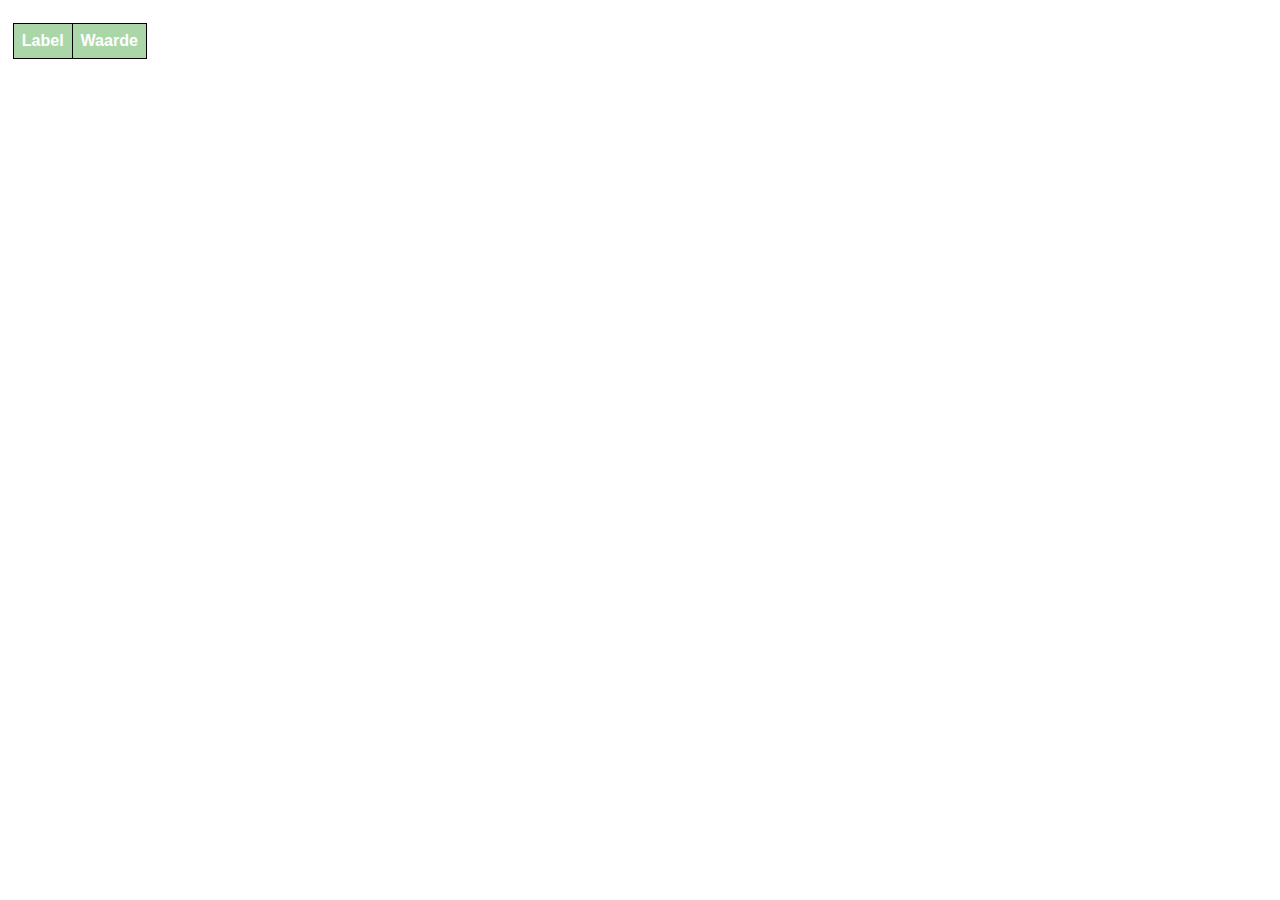
==== src/main/resources/static/artikelOverzicht.html @ 19560b1e "Bestelling overzicht + index html" ====
<!DOCTYPE html>
<html lang="nl">
<head>
    <meta charset="UTF-8">
    <title>Title</title>
    <link rel="stylesheet" href="./css/stylesheet.css">
    <script src="./js/artikelOverzicht.js" defer></script>
</head>
<body>

    <div id="hoofdcontainer">
        <div id="bovenPaginaContainer">

        </div>

        <div id="artikelOverzichtContainer">
            <table id="artikelOverzichtTable">
                <thead>
                <tr>
                    <th>Label</th>
                    <th>Waarde</th>
                </tr>
                </thead>
            </table>
        </div>
    </div>


</body>
</html>
---- src/main/resources/static/css/stylesheet.css ----
*{
    margin : 0px;
    padding : 0px;
    font-family: Arial, sans-serif ;
}

body{
    background-color: #FFFFFF;
    color : #000000
}

.banner, .hoofding{
    background-color: #ABD7A8 ;
    color : #FFFFFF;
}
table{
    border-collapse: collapse;
}
th {
    border: solid black 1px;
    color: #FFFFFF;
    background-color: #ABD7A8;
}

td {
    border: solid black 1px;
    padding-left: 0.2em;
    padding-right: 0.2em;
    text-align: center;
}

tr:nth-child(odd) {
    background-color: #FAFABA;
}

tr:nth-child(even) {
    background-color:#ABD7A8;
}
.logo{
    width: 40%;
    height: auto;
}
#storing{
    color:white;
    background: red;
}
button {
    background-color: #ABD7A8;
    border: none;
    color: white;
    cursor: pointer;
    font-weight: bold;
    outline: 0;
    padding: 6px 10px;
}

button:is(:hover, :focus) {
    background-color: #3e8e41;
}

button:active {
    background-color: #3ecc41;
}

#totaalDiv {
    padding-top: 12%;
    padding-right: 50px;
    font-weight: bolder;
    font-size: 50px;
}


#bestellingenTabel th{
    font-size: 50px;
}

#bestellingenTabel{
    width: 100%;
    margin-top: 2%;
}

#bestellingenTabel th, #bestellingenTabel td{
    padding : 2%;
}



#bestellingenTabel td{
    font-size: 40px;
    font-weight: bolder;
}

#flex{
    display: flex;
    justify-content: space-between;
    align-content: flex-end;
}

#storingTv {
    font-size : 70px;
    font-weight: bolder;
    padding: 2%;
    color:white;
    background: red;
    margin-top: 1%;
}



#bovenPaginaContainer{
    display : flex;
    justify-content: space-between;
    margin-bottom: 10px;
    }

#artikelOverzichtContainer th, #artikelOverzichtContainer td{
    padding : 8px;
}

#hoofdcontainer{
    padding: 1%;
}

#buttons {
    display: flex;
    justify-content: center;
    width: 100%;
    height : 40em;

}

#buttons button {
    width: 49%;
    height: 100%;
    font-size: xxx-large;
    font-weight: bold;
    margin: 0.1em;
}
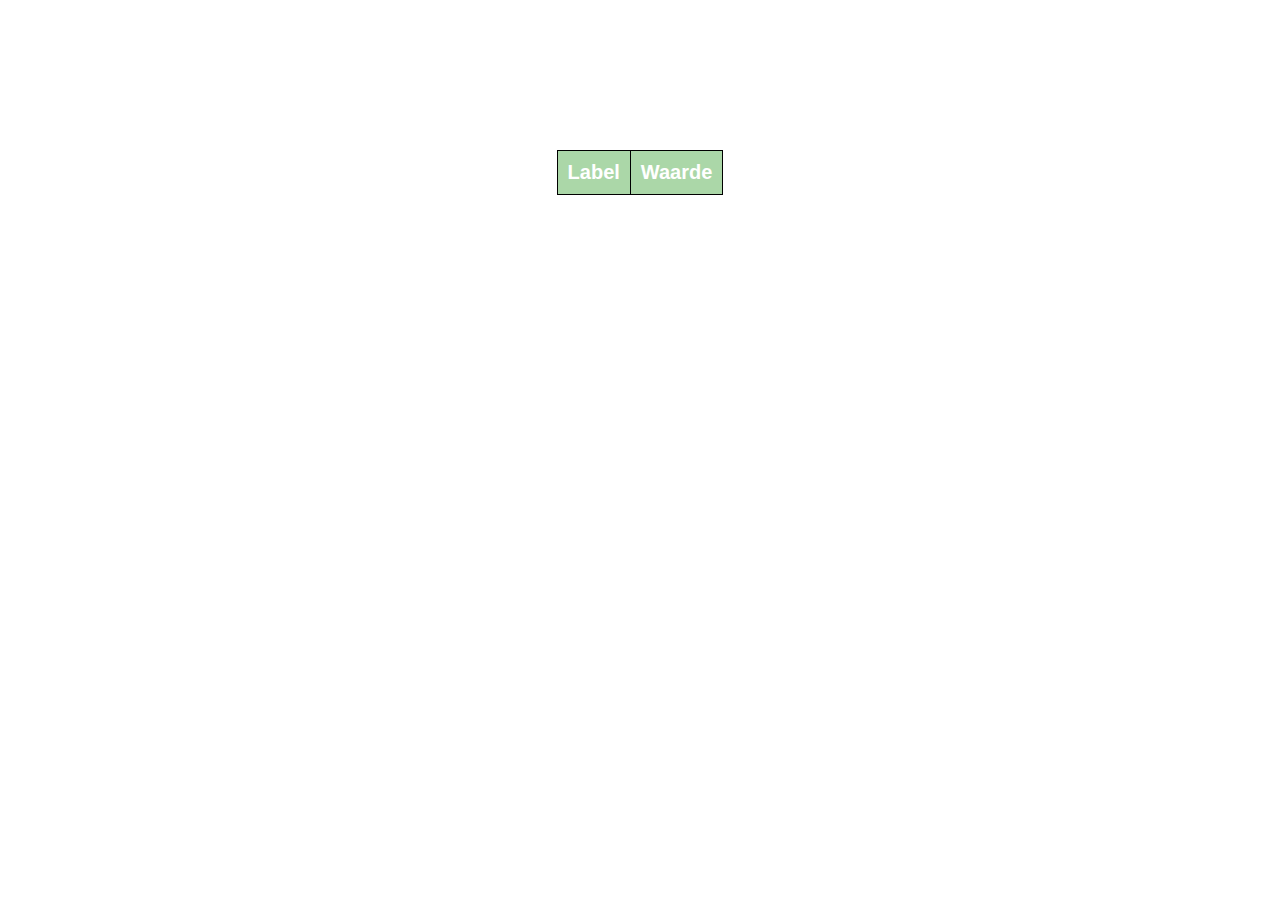
==== commit aecc9e7e: "titels correct en img "alt"" ====
--- a/src/main/resources/static/artikelOverzicht.html
+++ b/src/main/resources/static/artikelOverzicht.html
@@ -2,15 +2,13 @@
 <html lang="nl">
 <head>
     <meta charset="UTF-8">
-    <title>Title</title>
+    <title>Artikeloverzicht</title>
     <link rel="stylesheet" href="./css/stylesheet.css">
     <script src="./js/artikelOverzicht.js" defer></script>
 </head>
 <body>
-
     <div id="hoofdcontainer">
         <div id="bovenPaginaContainer">
-
         </div>
 
         <div id="artikelOverzichtContainer">
@@ -24,7 +22,5 @@
             </table>
         </div>
     </div>
-
-
 </body>
 </html>--- a/src/main/resources/static/css/stylesheet.css
+++ b/src/main/resources/static/css/stylesheet.css
@@ -1,21 +1,23 @@
-*{
-    margin : 0px;
-    padding : 0px;
-    font-family: Arial, sans-serif ;
-}
-
-body{
+* {
+    margin: 0;
+    padding: 0;
+    font-family: Arial, sans-serif;
+}
+
+body {
     background-color: #FFFFFF;
-    color : #000000
-}
-
-.banner, .hoofding{
-    background-color: #ABD7A8 ;
-    color : #FFFFFF;
-}
-table{
+    color: #000000
+}
+
+.banner, .hoofding {
+    background-color: #ABD7A8;
+    color: #FFFFFF;
+}
+
+table {
     border-collapse: collapse;
 }
+
 th {
     border: solid black 1px;
     color: #FFFFFF;
@@ -34,16 +36,30 @@
 }
 
 tr:nth-child(even) {
-    background-color:#ABD7A8;
-}
-.logo{
+    background-color: #ABD7A8;
+}
+
+.logo {
     width: 40%;
-    height: auto;
-}
-#storing{
-    color:white;
+    height: 40%;
+}
+
+img {
+    padding: 50px 0 0 10px;
+}
+#storing, #inputstoring {
+    color: white;
     background: red;
-}
+    text-align: center;
+    margin-top: 30px;
+    margin-right: auto;
+    margin-left: auto;
+    padding: 5px;
+    font-size: 25px;
+    width: auto;
+    max-width: 30%;
+}
+
 button {
     background-color: #ABD7A8;
     border: none;
@@ -62,78 +78,249 @@
     background-color: #3ecc41;
 }
 
+input.aantalGoedgekeurd {
+    font-size: 24px; /* Adjust the text size if necessary */
+}
+
 #totaalDiv {
-    padding-top: 12%;
-    padding-right: 50px;
+    align-content: end;
+    padding-right: 2%;
     font-weight: bolder;
     font-size: 50px;
 }
 
-
-#bestellingenTabel th{
+#BestellingId {
+    padding: 30px 0 0 20px;
+    font-size: 30px;
+}
+
+#bestellingenTabel th {
     font-size: 50px;
 }
 
-#bestellingenTabel{
-    width: 100%;
-    margin-top: 2%;
-}
-
-#bestellingenTabel th, #bestellingenTabel td{
-    padding : 2%;
-}
-
-
-
-#bestellingenTabel td{
-    font-size: 40px;
-    font-weight: bolder;
-}
-
-#flex{
+#bestellingenTabel {
+    width: 97%;
+    margin: 50px 20px 10px 20px;
+}
+
+#bestellingenTabel th, #bestellingenTabel td {
+    padding: 10px;
+}
+
+#bestellingenTabel td {
+    font-size: 40px;
+    font-weight: bolder;
+}
+
+#flex {
     display: flex;
     justify-content: space-between;
     align-content: flex-end;
 }
 
 #storingTv {
-    font-size : 70px;
-    font-weight: bolder;
-    padding: 2%;
-    color:white;
     background: red;
-    margin-top: 1%;
-}
-
-
-
-#bovenPaginaContainer{
-    display : flex;
+    color: white;
+    text-align: center;
+    margin-top: 300px;
+    margin-right: auto;
+    margin-left: auto;
+    padding: 10px;
+    font-size: 40px;
+    width: auto;
+    max-width: 50%;
+    font-weight: bolder;
+}
+
+#bovenPaginaContainer {
+    display: flex;
     justify-content: space-between;
-    margin-bottom: 10px;
-    }
-
-#artikelOverzichtContainer th, #artikelOverzichtContainer td{
-    padding : 8px;
-}
-
-#hoofdcontainer{
-    padding: 1%;
+    margin: 150px 100px 0;
+}
+
+#terugknop {
+    font-size: 20px;
+}
+
+#bovenPaginaContainer p {
+    font-weight: bolder;
+    font-size: 20px;
+}
+
+#artikelOverzichtContainer th, #artikelOverzichtContainer td {
+    padding: 10px;
+    font-size: 20px;
+}
+
+#artikelOverzichtTable {
+    margin: auto;
+    height: 100%;
+}
+
+#artikelOverzichtContainer {
+    height: 100%;
 }
 
 #buttons {
     display: flex;
     justify-content: center;
-    width: 100%;
-    height : 40em;
-
+    align-items: center;
 }
 
 #buttons button {
-    width: 49%;
-    height: 100%;
-    font-size: xxx-large;
-    font-weight: bold;
-    margin: 0.1em;
-}
-
+    width: 1000px;
+    height: 300px;
+    font-size: 60px;
+    font-weight: bolder;
+    text-align: center;
+}
+
+#leveringButton {
+    margin: 200px 50px 200px 100px;
+}
+
+#retourButton {
+    margin: 200px 100px 200px 50px;
+}
+
+#knop {
+    font-size: 20px;
+    margin: 0 0 0 20px;
+    text-align: center;
+}
+
+#buttonBevestig {
+    font-size: 20px;
+    margin: 20px;
+    text-align: center;
+}
+
+#tabelBestellingen, #tabelLeveringsBonValidatie {
+    margin: 30px 20px 20px;
+    border-collapse: collapse;
+    width: 97%;
+}
+
+#tabelLeveringsBon {
+    margin: 80px 20px 20px;
+    border-collapse: collapse;
+    width: 97%;
+}
+
+#tabelLeveringsBon th, #tabelLeveringsBon td {
+    padding: 10px;
+    font-size: 30px;
+    align-items: center;
+    word-wrap: break-word;
+    text-align: center;
+    font-weight: bolder;
+}
+
+#tabelBestellingen, #tabelLeveringsBonValidatie, #tabelLeveringsBon {
+    margin-top: 1%;
+}
+
+#checkbox {
+    width: 20%;
+}
+
+.checkboxes {
+    transform: scale(2); /* Verander naar de gewenste grootte */
+    margin: 10px;
+    cursor: pointer;
+}
+
+#tabelBestellingen th, #tabelBestellingen td {
+    padding: 10px;
+    font-size: 40px;
+    align-items: center;
+    word-wrap: break-word;
+    text-align: center;
+}
+
+#tabelLeveringsBonValidatie th, #tabelLeveringsBonValidatie td {
+    padding: 1%;
+    font-weight: bolder;
+    font-size: 20px;
+}
+
+input.aantalGoedgekeurd {
+    font-size: 20px;
+    width: 50px;
+    text-align: right;
+    font-weight: bolder;
+}
+
+#lbNummer {
+    padding: 30px 0 0 20px;
+    font-size: 30px;
+}
+#tabelBestellingen td, #tabelLeveringsBonValidatie td,
+#tabelLeveringsBon th, #tabelLeveringsBon td {
+    padding : 1%;
+}
+#tabelLeveringenEan{
+    width: 30%;
+    margin: 2%;
+}
+#tabelToegevoegdeArtikelen{
+    width: 40%;
+    margin:2%;
+}
+#tabelLeveringenEan th,#tabelToegevoegdeArtikelen th{
+    padding : 15px;
+
+}
+#tabelLeveringenEan td,#tabelToegevoegdeArtikelen td{
+    padding : 5px;
+    text-align:left;
+
+}
+#flexbox{
+    display: flex;
+    align-items: flex-start;
+    justify-content: center;
+}
+#leveringsbonKnop {
+    margin-left: 2%;
+}
+
+#leveringsbonHeader {
+    text-align: center;
+    margin-top: 8%;
+    font-size: 60px;
+}
+
+#inputDiv {
+    font-size: 40px;
+    display: grid;
+    grid-template-columns: 45% 0.6fr;
+    grid-gap: 30px;
+    margin: 5% 10% 10%;
+    padding-left: 10%;
+    text-align: right;
+    align-items: center;
+}
+
+label {
+    justify-items: center;
+}
+
+input {
+    justify-items: center;
+    font-size: 25px;
+}
+
+#buttonDiv {
+    text-align: center;
+}
+
+#toevoegen {
+    width: 20%;
+    height: 20%;
+    font-size: 40px;
+}
+
+#tabelBestellingen td {
+    font-weight: bolder;
+}